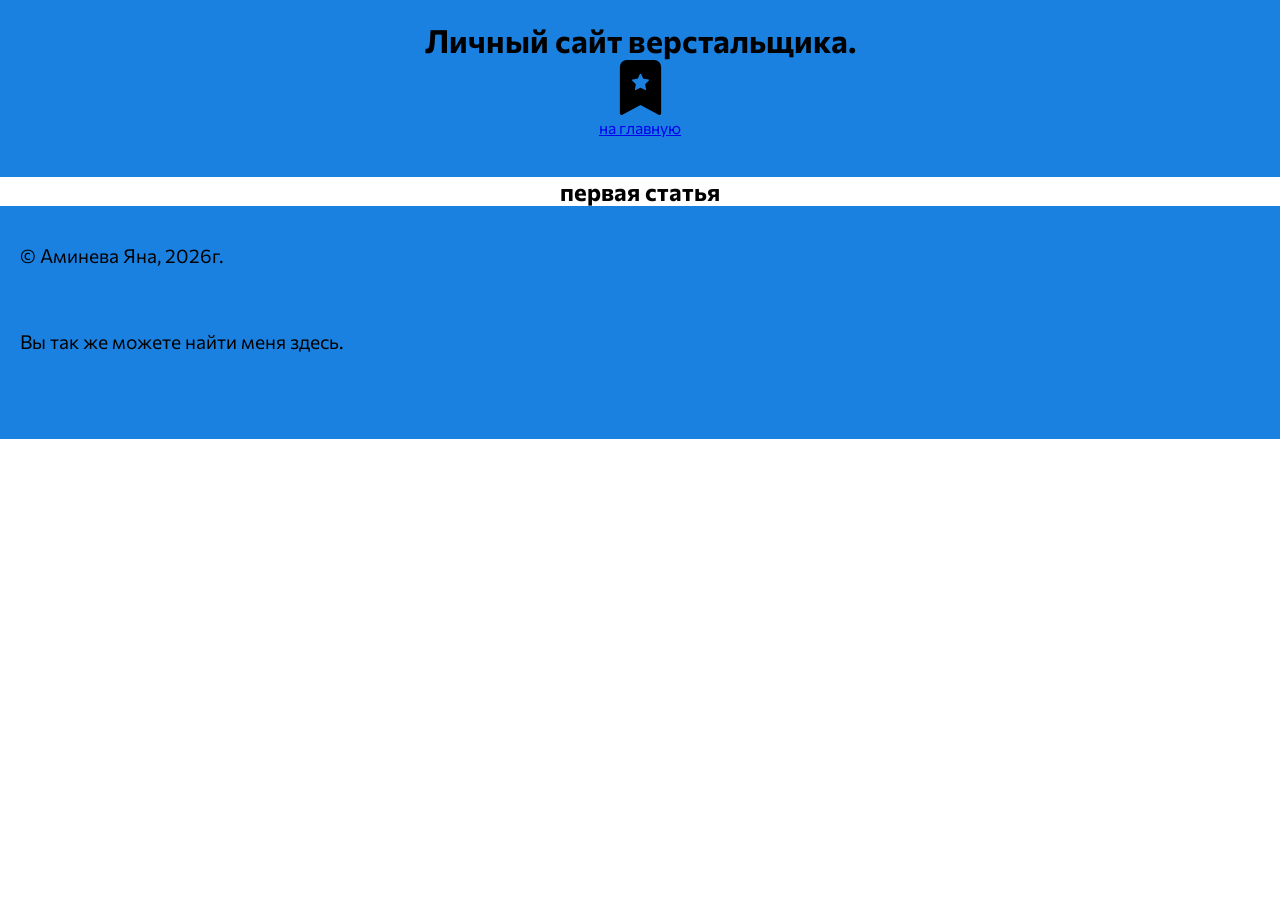
==== article1.html @ 913f0ba2 "Add files via upload" ====
<!DOCTYPE html>
<html lang="ru">
<head>
    <meta charset="UTF-8">
    <meta name="viewport" content="width=device-width, initial-scale=1.0">
    <title>Сайт верстальщика</title>
    <link rel="preconnect" href="https://fonts.googleapis.com">
    <link rel="preconnect" href="https://fonts.gstatic.com" crossorigin>
    <link href="https://fonts.googleapis.com/css2?family=Commissioner:wght@100..900&display=swap" rel="stylesheet">




    <link rel="stylesheet" href="css/style.css">
</head>
<body>
    <header>
        <h1>Личный сайт верстальщика.</h1>
    <img width="55px" src="img/bookmark-star-fill.svg" alt="логотип">
    <nav>
        <ul>
            <li><a href="index.html">на главную</a></li>
            
        </ul>
    </nav>

    </header>
    <main>
        <section class="content">
            <h2>первая статья</h2>

        </section>

    </main>
    <footer>
<p> &copy; Аминева Яна, 2026г.</p>
<p>Вы так же можете найти меня здесь.</p>

    </footer>
    
</body>
</html>
---- css/style.css ----
*{ margin: 0;
padding: 0%;}


html {
    font-size: 1em;
    font-family: "Commissioner", sans-serif;
}
header { background-color: rgb(27, 129, 224);
text-align: center;
padding-top:20px ;
padding-bottom: 40px;

}
footer {background-color: rgb(27, 129, 224);
padding: 30px 20px;}

#about {
background-color: rgb(230, 225, 217);
padding: 20px;
text-align: center;
}

#index{
background-color: rgb(230, 225, 217);
padding: 20px;
text-align: center;

}

#articles {
    background-color: rgb(171, 222, 255);
    padding: 20px;
}
p{
    text-align: justify;
    font-size: 1.2rem;
    line-height: 2.4rem;
    margin-bottom: 3rem;

}

h2{

    text-align: center;
    font-size: 1.5rem;
}

ol{
    padding-left: 2rem;
}

nav ul {
   list-style: none;
   display: flex;
   gap: 10px;
   justify-content: center;

}
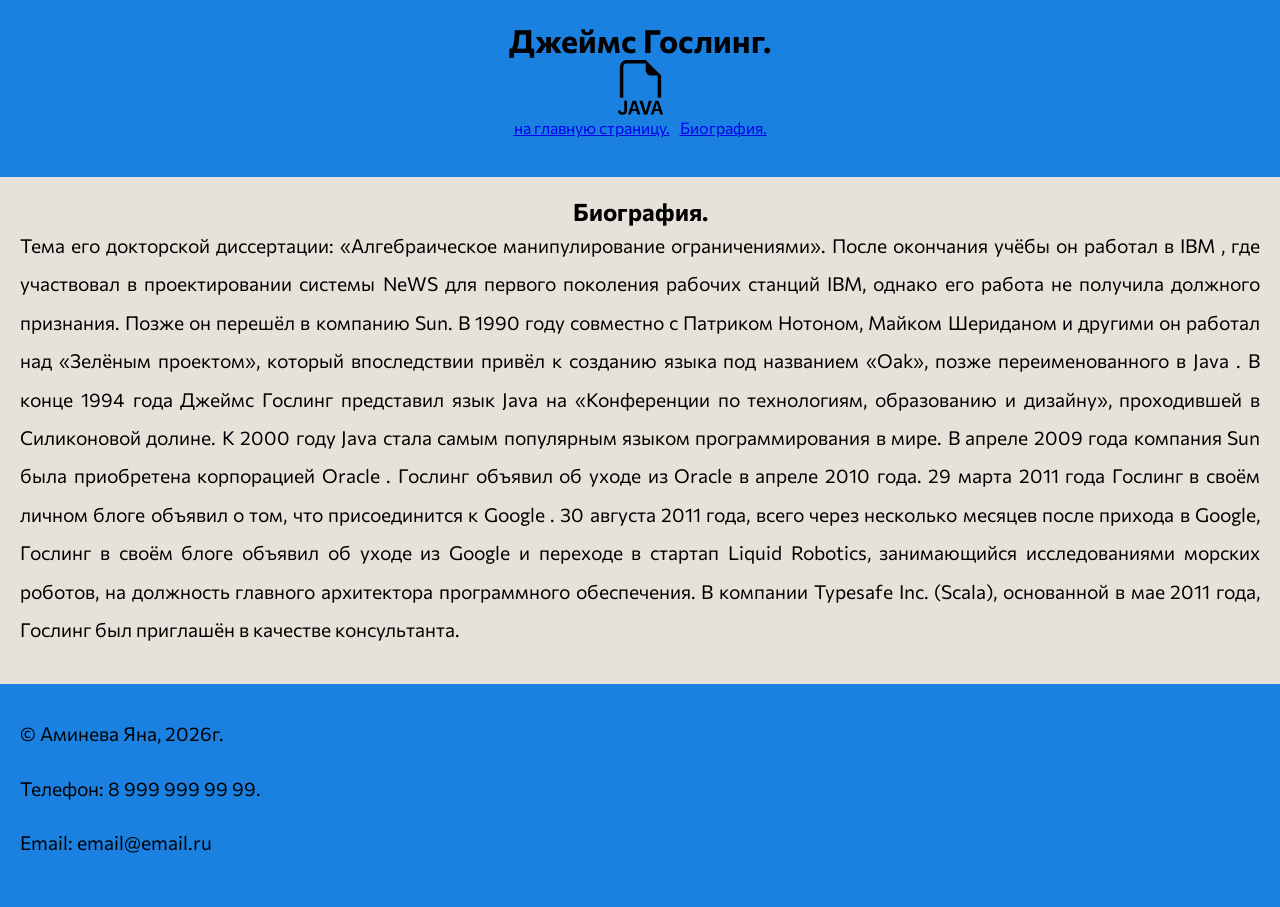
==== commit 1f69401e: "Add files via upload" ====
--- a/article1.html
+++ b/article1.html
@@ -3,7 +3,7 @@
 <head>
     <meta charset="UTF-8">
     <meta name="viewport" content="width=device-width, initial-scale=1.0">
-    <title>Сайт верстальщика</title>
+    <title>Биография.</title>
     <link rel="preconnect" href="https://fonts.googleapis.com">
     <link rel="preconnect" href="https://fonts.gstatic.com" crossorigin>
     <link href="https://fonts.googleapis.com/css2?family=Commissioner:wght@100..900&display=swap" rel="stylesheet">
@@ -15,26 +15,29 @@
 </head>
 <body>
     <header>
-        <h1>Личный сайт верстальщика.</h1>
-    <img width="55px" src="img/bookmark-star-fill.svg" alt="логотип">
+        <h1>Джеймс Гослинг.</h1>
+    <img width="55px" src="img/filetype-java.svg" alt="логотип">
     <nav>
         <ul>
-            <li><a href="index.html">на главную</a></li>
-            
+            <li><a href="index.html">на главную страницу.</a></li>
+            <li><a href="#index">Биография.</a></li>
         </ul>
     </nav>
 
     </header>
     <main>
         <section class="content">
-            <h2>первая статья</h2>
+            <section id="index">
+            <h2>Биография.</h2>
+            <p>Тема его докторской диссертации: «Алгебраическое манипулирование ограничениями». После окончания учёбы он работал в IBM , где участвовал в проектировании системы NeWS для первого поколения рабочих станций IBM, однако его работа не получила должного признания. Позже он перешёл в компанию Sun. В 1990 году совместно с Патриком Нотоном, Майком Шериданом и другими он работал над «Зелёным проектом», который впоследствии привёл к созданию языка под названием «Oak», позже переименованного в Java . В конце 1994 года Джеймс Гослинг представил язык Java на «Конференции по технологиям, образованию и дизайну», проходившей в Силиконовой долине. К 2000 году Java стала самым популярным языком программирования в мире. В апреле 2009 года компания Sun была приобретена корпорацией Oracle . Гослинг объявил об уходе из Oracle в апреле 2010 года. 29 марта 2011 года Гослинг в своём личном блоге объявил о том, что присоединится к Google . 30 августа 2011 года, всего через несколько месяцев после прихода в Google, Гослинг в своём блоге объявил об уходе из Google и переходе в стартап Liquid Robotics, занимающийся исследованиями морских роботов, на должность главного архитектора программного обеспечения. В компании Typesafe Inc. (Scala), основанной в мае 2011 года, Гослинг был приглашён в качестве консультанта. </p>
 
         </section>
 
     </main>
     <footer>
 <p> &copy; Аминева Яна, 2026г.</p>
-<p>Вы так же можете найти меня здесь.</p>
+<p>Телефон: 8 999 999 99 99.</p>
+<p>Email: email@email.ru</p>
 
     </footer>
     
--- a/css/style.css
+++ b/css/style.css
@@ -21,12 +21,9 @@
 text-align: center;
 }
 
-#index{
-background-color: rgb(230, 225, 217);
-padding: 20px;
-text-align: center;
 
-}
+
+
 
 #articles {
     background-color: rgb(171, 222, 255);
@@ -36,7 +33,7 @@
     text-align: justify;
     font-size: 1.2rem;
     line-height: 2.4rem;
-    margin-bottom: 3rem;
+    margin-bottom: 1rem;
 
 }
 
@@ -57,3 +54,16 @@
    justify-content: center;
 
 }
+
+
+#index {
+background-color: rgb(230, 225, 217);
+padding: 20px;
+text-align: center;
+}
+
+#dos {
+background-color: rgb(230, 225, 217);
+padding: 20px;
+text-align: center;
+}
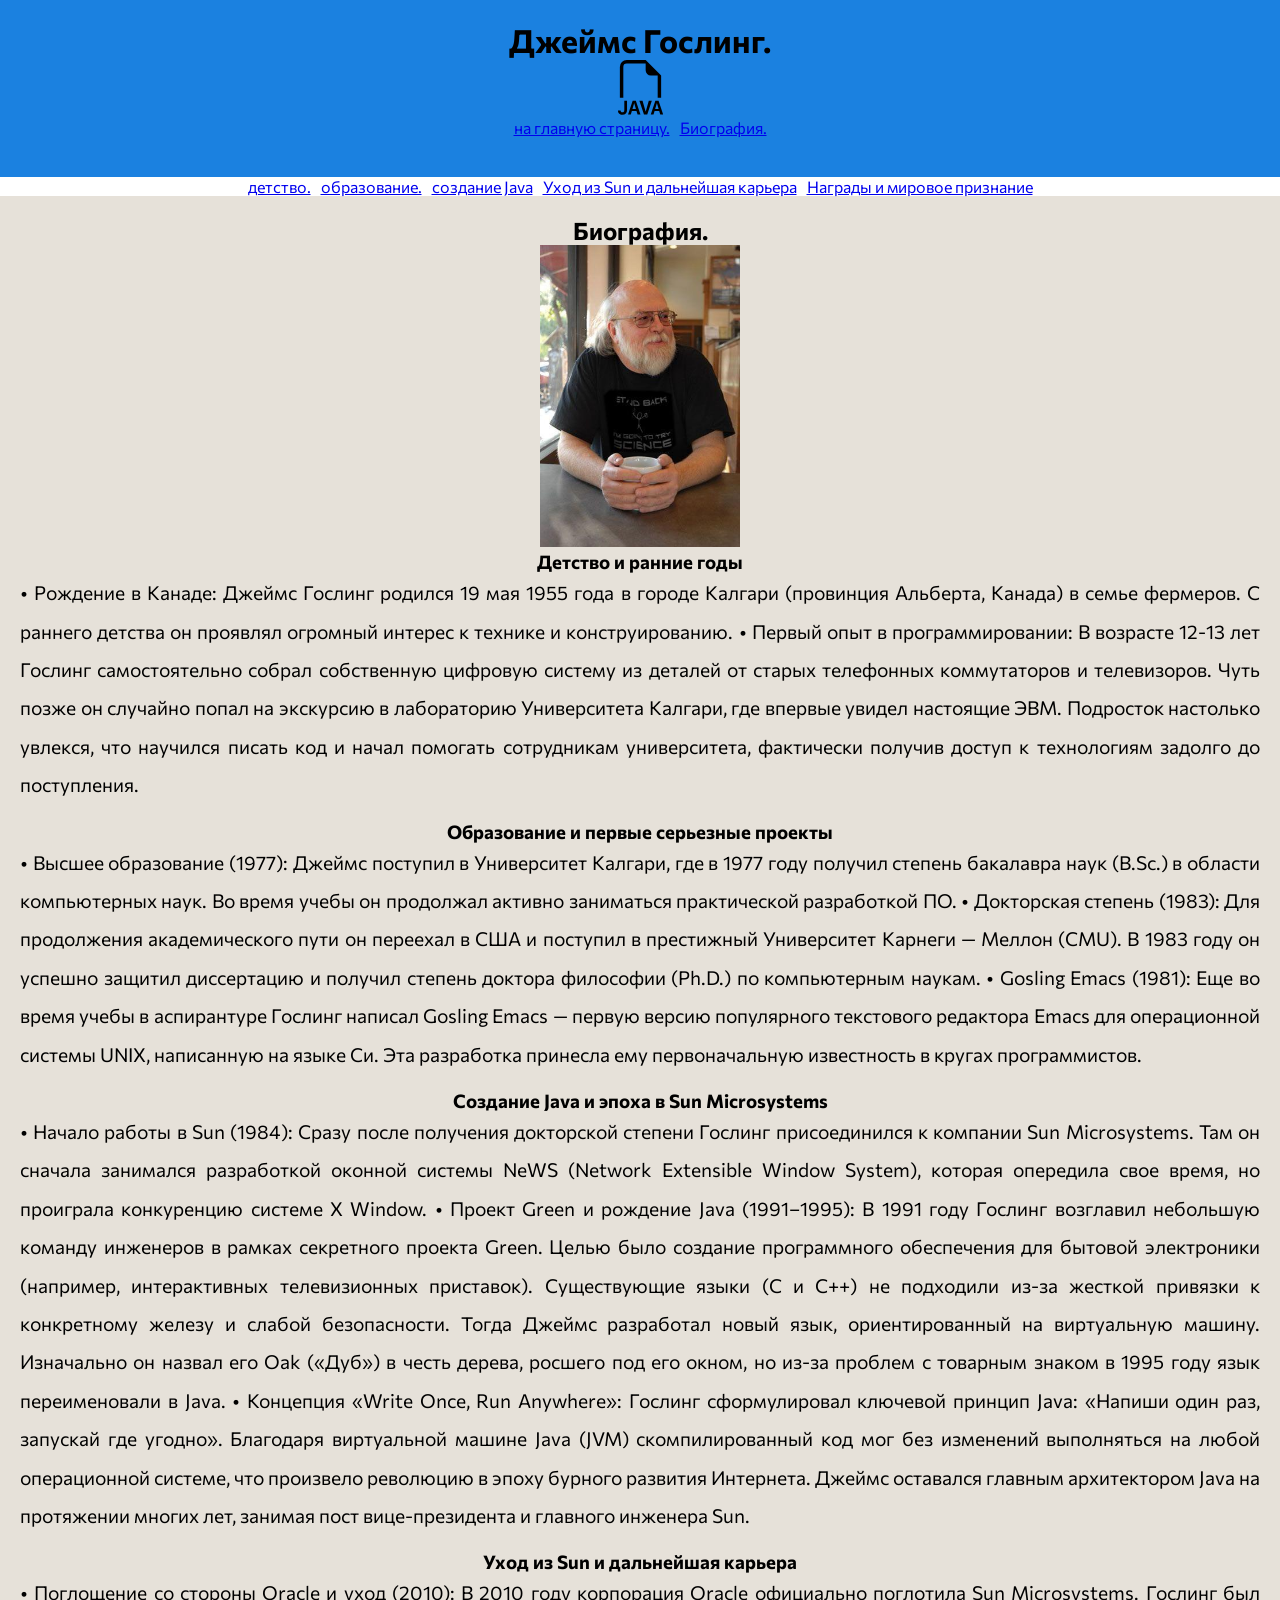
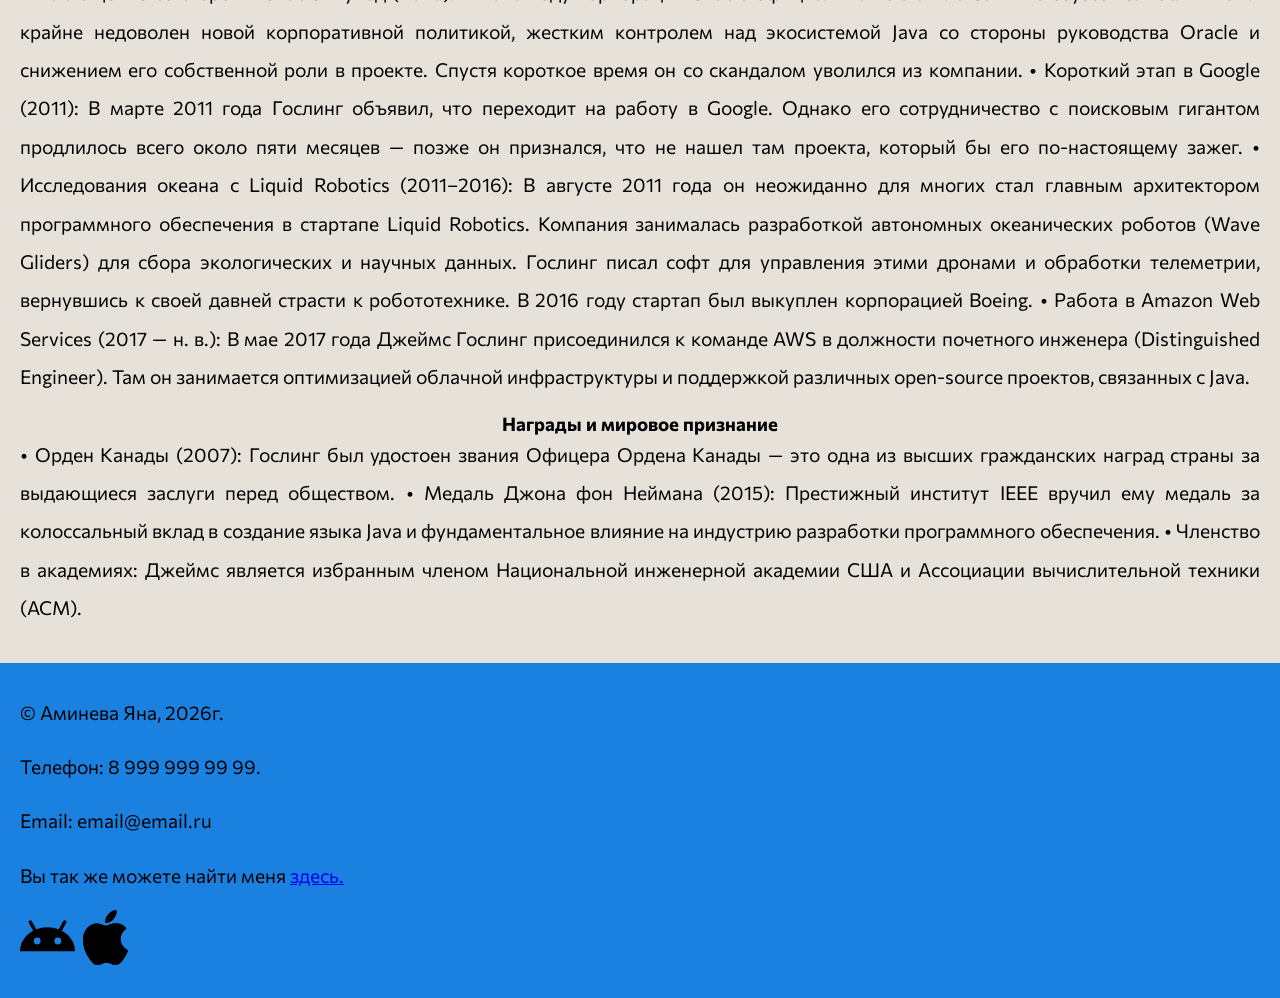
==== commit 88c53818: "Add files via upload" ====
--- a/article1.html
+++ b/article1.html
@@ -26,11 +26,52 @@
 
     </header>
     <main>
+        <nav>
+        <ul>
+            <li><a href="#ind">детство.</a></li>
+            <li><a href="#din">образование.</a></li>
+            <li><a href="#mid">создание Java</a></li>
+            <li><a href="#dim">Уход из Sun и дальнейшая карьера</a></li>
+            <li><a href="#sim">Награды и мировое признание</a></li>
+        </ul>
+    </nav>
         <section class="content">
             <section id="index">
             <h2>Биография.</h2>
-            <p>Тема его докторской диссертации: «Алгебраическое манипулирование ограничениями». После окончания учёбы он работал в IBM , где участвовал в проектировании системы NeWS для первого поколения рабочих станций IBM, однако его работа не получила должного признания. Позже он перешёл в компанию Sun. В 1990 году совместно с Патриком Нотоном, Майком Шериданом и другими он работал над «Зелёным проектом», который впоследствии привёл к созданию языка под названием «Oak», позже переименованного в Java . В конце 1994 года Джеймс Гослинг представил язык Java на «Конференции по технологиям, образованию и дизайну», проходившей в Силиконовой долине. К 2000 году Java стала самым популярным языком программирования в мире. В апреле 2009 года компания Sun была приобретена корпорацией Oracle . Гослинг объявил об уходе из Oracle в апреле 2010 года. 29 марта 2011 года Гослинг в своём личном блоге объявил о том, что присоединится к Google . 30 августа 2011 года, всего через несколько месяцев после прихода в Google, Гослинг в своём блоге объявил об уходе из Google и переходе в стартап Liquid Robotics, занимающийся исследованиями морских роботов, на должность главного архитектора программного обеспечения. В компании Typesafe Inc. (Scala), основанной в мае 2011 года, Гослинг был приглашён в качестве консультанта. </p>
-
+            <a download href="img/cartinca8.jpg">
+            <img width="200px" src="img/cartinca8.jpg" alt="глобус">
+            </a>
+            <section id="ind">
+            <h3>Детство и ранние годы</h3>
+<p>• Рождение в Канаде: Джеймс Гослинг родился 19 мая 1955 года в городе Калгари (провинция Альберта, Канада) в семье фермеров. С раннего детства он проявлял огромный интерес к технике и конструированию.
+• Первый опыт в программировании: В возрасте 12-13 лет Гослинг самостоятельно собрал собственную цифровую систему из деталей от старых телефонных коммутаторов и телевизоров. Чуть позже он случайно попал на экскурсию в лабораторию Университета Калгари, где впервые увидел настоящие ЭВМ. Подросток настолько увлекся, что научился писать код и начал помогать сотрудникам университета, фактически получив доступ к технологиям задолго до поступления. </p>
+</section>
+<section id="din">
+    
+<h3>Образование и первые серьезные проекты</h3>
+<p>• Высшее образование (1977): Джеймс поступил в Университет Калгари, где в 1977 году получил степень бакалавра наук (B.Sc.) в области компьютерных наук. Во время учебы он продолжал активно заниматься практической разработкой ПО.
+• Докторская степень (1983): Для продолжения академического пути он переехал в США и поступил в престижный Университет Карнеги — Меллон (CMU). В 1983 году он успешно защитил диссертацию и получил степень доктора философии (Ph.D.) по компьютерным наукам.
+• Gosling Emacs (1981): Еще во время учебы в аспирантуре Гослинг написал Gosling Emacs — первую версию популярного текстового редактора Emacs для операционной системы UNIX, написанную на языке Си. Эта разработка принесла ему первоначальную известность в кругах программистов.</p>
+</section>
+<section id="mid">
+<h3>Создание Java и эпоха в Sun Microsystems</h3>
+<p>• Начало работы в Sun (1984): Сразу после получения докторской степени Гослинг присоединился к компании Sun Microsystems. Там он сначала занимался разработкой оконной системы NeWS (Network Extensible Window System), которая опередила свое время, но проиграла конкуренцию системе X Window.
+• Проект Green и рождение Java (1991–1995): В 1991 году Гослинг возглавил небольшую команду инженеров в рамках секретного проекта Green. Целью было создание программного обеспечения для бытовой электроники (например, интерактивных телевизионных приставок). Существующие языки (C и C++) не подходили из-за жесткой привязки к конкретному железу и слабой безопасности. Тогда Джеймс разработал новый язык, ориентированный на виртуальную машину. Изначально он назвал его Oak («Дуб») в честь дерева, росшего под его окном, но из-за проблем с товарным знаком в 1995 году язык переименовали в Java.
+• Концепция «Write Once, Run Anywhere»: Гослинг сформулировал ключевой принцип Java: «Напиши один раз, запускай где угодно». Благодаря виртуальной машине Java (JVM) скомпилированный код мог без изменений выполняться на любой операционной системе, что произвело революцию в эпоху бурного развития Интернета. Джеймс оставался главным архитектором Java на протяжении многих лет, занимая пост вице-президента и главного инженера Sun.</p>
+</section>
+<section id="dim">
+<h3> Уход из Sun и дальнейшая карьера</h3>
+<p>• Поглощение со стороны Oracle и уход (2010): В 2010 году корпорация Oracle официально поглотила Sun Microsystems. Гослинг был крайне недоволен новой корпоративной политикой, жестким контролем над экосистемой Java со стороны руководства Oracle и снижением его собственной роли в проекте. Спустя короткое время он со скандалом уволился из компании.
+• Короткий этап в Google (2011): В марте 2011 года Гослинг объявил, что переходит на работу в Google. Однако его сотрудничество с поисковым гигантом продлилось всего около пяти месяцев — позже он признался, что не нашел там проекта, который бы его по-настоящему зажег.
+• Исследования океана с Liquid Robotics (2011–2016): В августе 2011 года он неожиданно для многих стал главным архитектором программного обеспечения в стартапе Liquid Robotics. Компания занималась разработкой автономных океанических роботов (Wave Gliders) для сбора экологических и научных данных. Гослинг писал софт для управления этими дронами и обработки телеметрии, вернувшись к своей давней страсти к робототехнике. В 2016 году стартап был выкуплен корпорацией Boeing.
+• Работа в Amazon Web Services (2017 — н. в.): В мае 2017 года Джеймс Гослинг присоединился к команде AWS в должности почетного инженера (Distinguished Engineer). Там он занимается оптимизацией облачной инфраструктуры и поддержкой различных open-source проектов, связанных с Java.</p>
+</section>
+<section id="sim">
+<h3>Награды и мировое признание</h3>
+<p>• Орден Канады (2007): Гослинг был удостоен звания Офицера Ордена Канады — это одна из высших гражданских наград страны за выдающиеся заслуги перед обществом.
+• Медаль Джона фон Неймана (2015): Престижный институт IEEE вручил ему медаль за колоссальный вклад в создание языка Java и фундаментальное влияние на индустрию разработки программного обеспечения.
+• Членство в академиях: Джеймс является избранным членом Национальной инженерной академии США и Ассоциации вычислительной техники (ACM).</p>
+</section>
         </section>
 
     </main>
@@ -38,7 +79,9 @@
 <p> &copy; Аминева Яна, 2026г.</p>
 <p>Телефон: 8 999 999 99 99.</p>
 <p>Email: email@email.ru</p>
-
+<p>Вы так же можете найти меня <a target="_blank" href="https://midis.ru/specialities/razrabotka-veb-i-mobilnykh-prilozheniy/">здесь.</a></p>
+<a target="_blank" href="https://midis.ru/specialities/razrabotka-veb-i-mobilnykh-prilozheniy/"><img width ="55px" src="img/cartinca6.svg" alt="лого"></a>
+<a target="_blank" href="https://midis.ru/specialities/razrabotka-veb-i-mobilnykh-prilozheniy/"><img width ="55px" src="img/cartinca7.svg" alt="лого"></a>
     </footer>
     
 </body>
--- a/css/style.css
+++ b/css/style.css
@@ -67,3 +67,9 @@
 padding: 20px;
 text-align: center;
 }
+
+#dom {
+background-color: rgb(230, 225, 217);
+padding: 20px;
+text-align: center;
+}
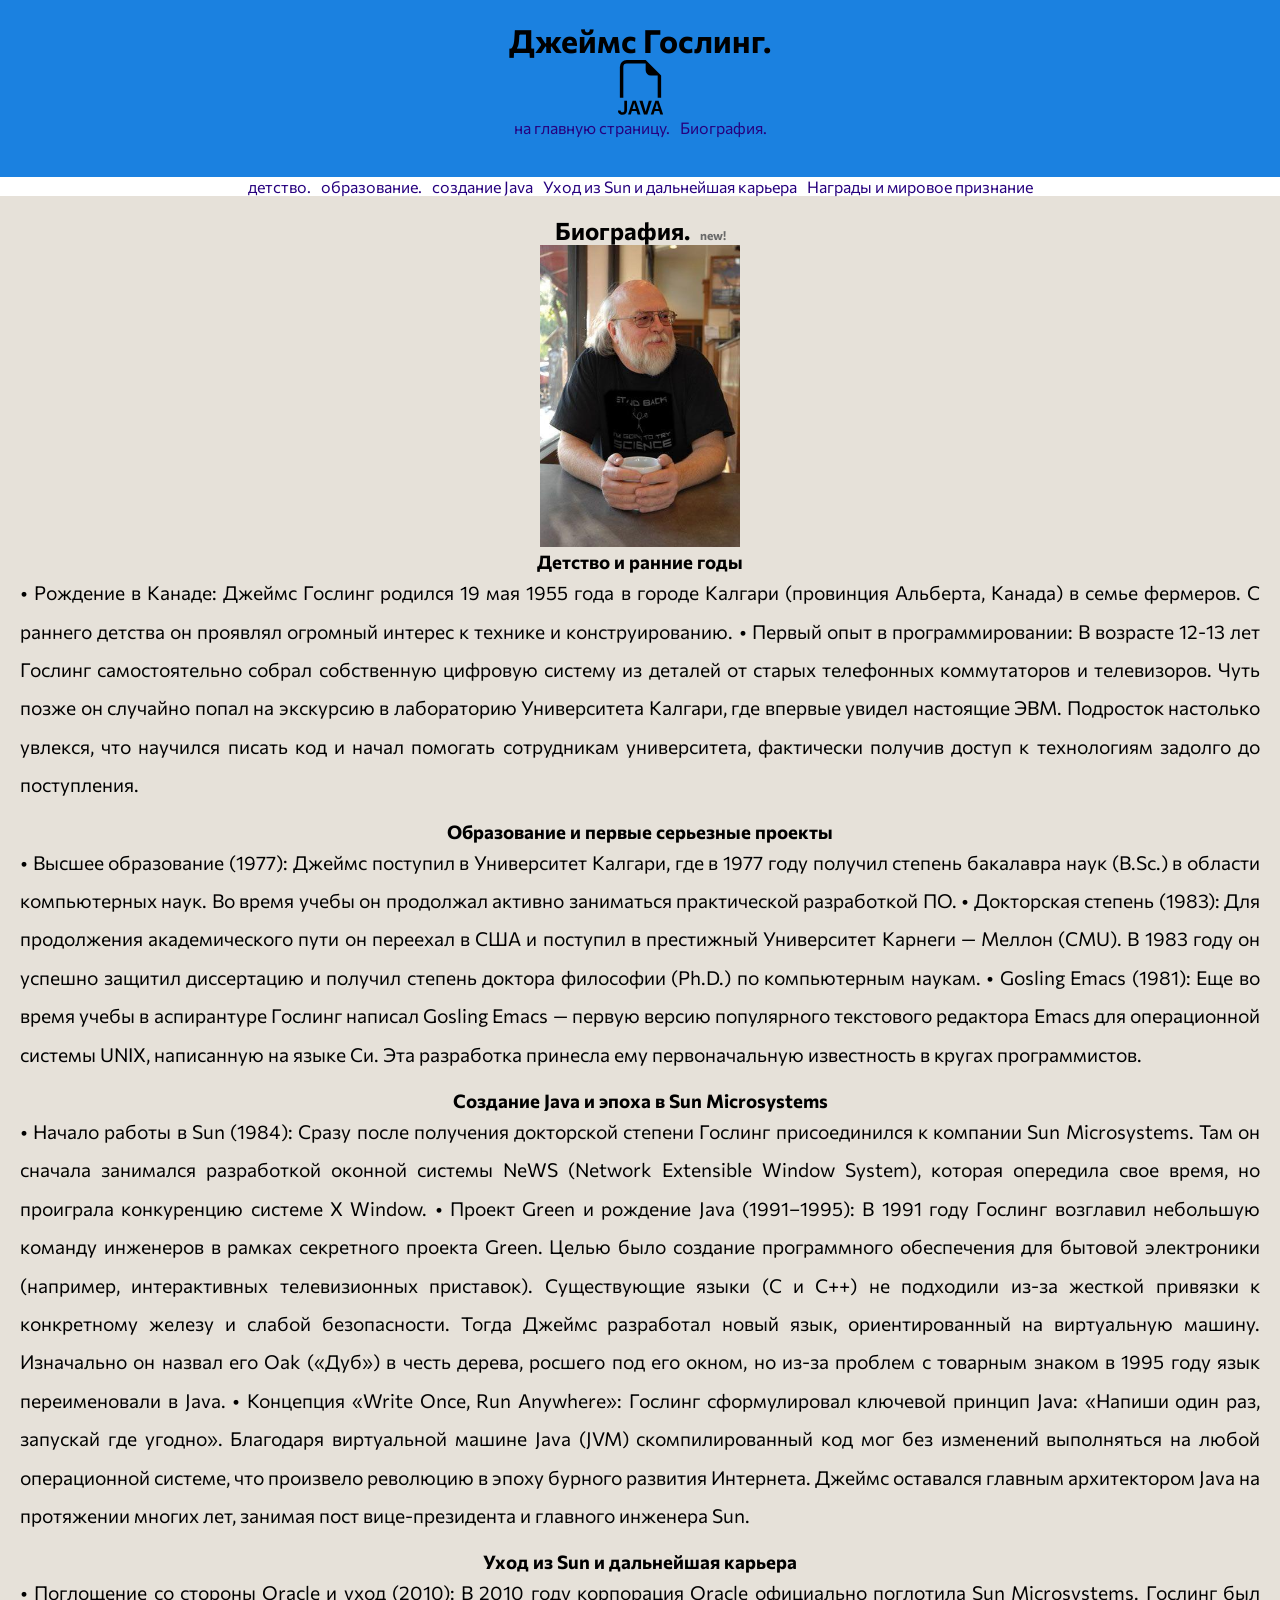
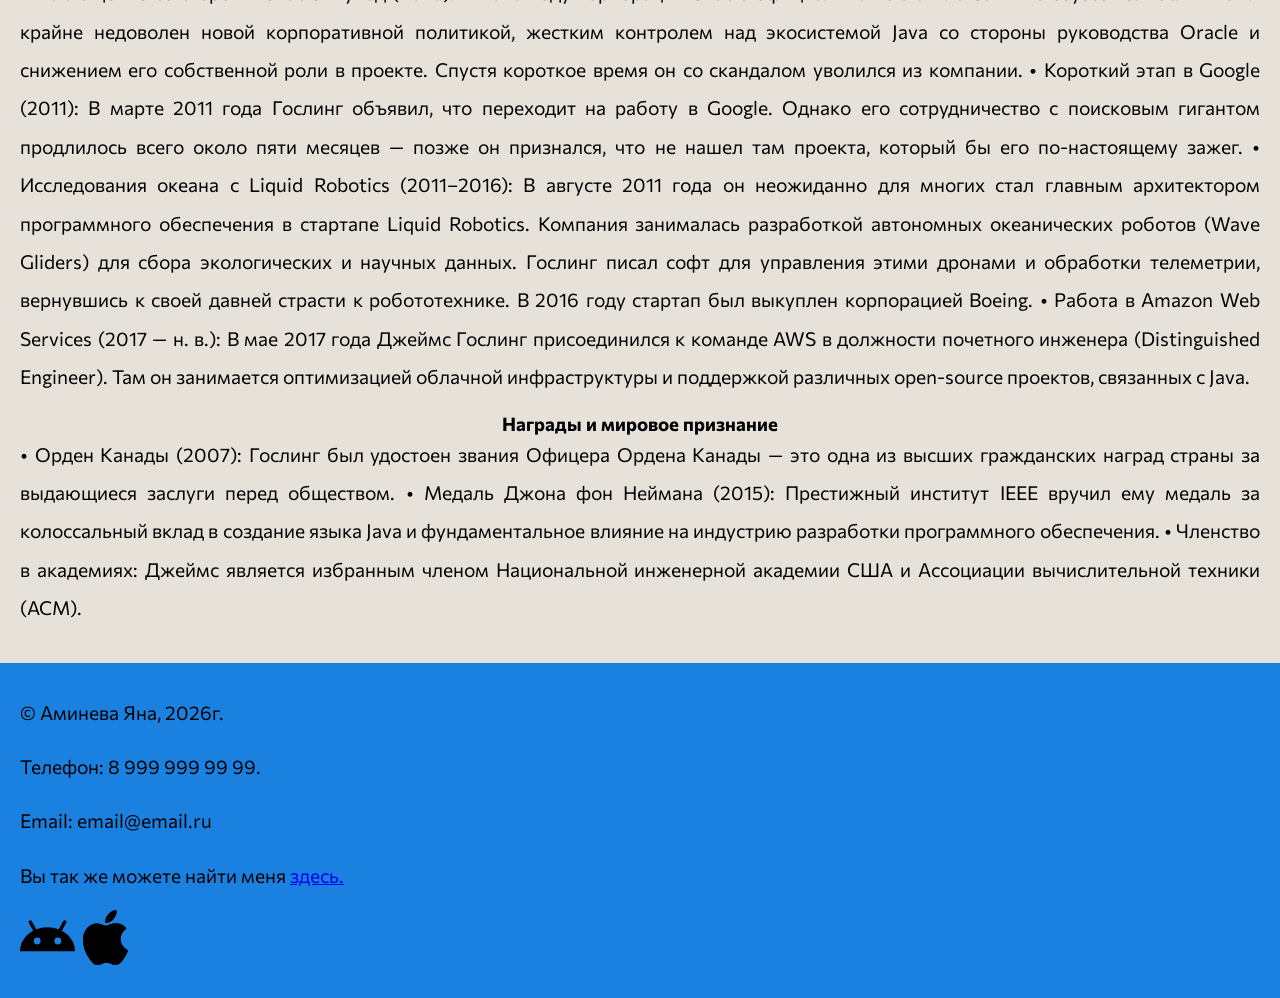
==== commit ad0c9984: "Add files via upload" ====
--- a/article1.html
+++ b/article1.html
@@ -1,5 +1,6 @@
 <!DOCTYPE html>
 <html lang="ru">
+
 <head>
     <meta charset="UTF-8">
     <meta name="viewport" content="width=device-width, initial-scale=1.0">
@@ -13,76 +14,123 @@
 
     <link rel="stylesheet" href="css/style.css">
 </head>
+
 <body>
     <header>
         <h1>Джеймс Гослинг.</h1>
-    <img width="55px" src="img/filetype-java.svg" alt="логотип">
-    <nav>
-        <ul>
-            <li><a href="index.html">на главную страницу.</a></li>
-            <li><a href="#index">Биография.</a></li>
-        </ul>
-    </nav>
+        <img width="55px" src="img/filetype-java.svg" alt="логотип">
+        <nav>
+            <ul>
+                <li><a href="index.html">на главную страницу.</a></li>
+                <li><a href="#index">Биография.</a></li>
+            </ul>
+        </nav>
 
     </header>
     <main>
         <nav>
-        <ul>
-            <li><a href="#ind">детство.</a></li>
-            <li><a href="#din">образование.</a></li>
-            <li><a href="#mid">создание Java</a></li>
-            <li><a href="#dim">Уход из Sun и дальнейшая карьера</a></li>
-            <li><a href="#sim">Награды и мировое признание</a></li>
-        </ul>
-    </nav>
+            <ul>
+                <li><a href="#ind">детство.</a></li>
+                <li><a href="#din">образование.</a></li>
+                <li><a href="#mid">создание Java</a></li>
+                <li><a href="#dim">Уход из Sun и дальнейшая карьера</a></li>
+                <li><a href="#sim">Награды и мировое признание</a></li>
+            </ul>
+        </nav>
         <section class="content">
             <section id="index">
-            <h2>Биография.</h2>
-            <a download href="img/cartinca8.jpg">
-            <img width="200px" src="img/cartinca8.jpg" alt="глобус">
-            </a>
-            <section id="ind">
-            <h3>Детство и ранние годы</h3>
-<p>• Рождение в Канаде: Джеймс Гослинг родился 19 мая 1955 года в городе Калгари (провинция Альберта, Канада) в семье фермеров. С раннего детства он проявлял огромный интерес к технике и конструированию.
-• Первый опыт в программировании: В возрасте 12-13 лет Гослинг самостоятельно собрал собственную цифровую систему из деталей от старых телефонных коммутаторов и телевизоров. Чуть позже он случайно попал на экскурсию в лабораторию Университета Калгари, где впервые увидел настоящие ЭВМ. Подросток настолько увлекся, что научился писать код и начал помогать сотрудникам университета, фактически получив доступ к технологиям задолго до поступления. </p>
-</section>
-<section id="din">
-    
-<h3>Образование и первые серьезные проекты</h3>
-<p>• Высшее образование (1977): Джеймс поступил в Университет Калгари, где в 1977 году получил степень бакалавра наук (B.Sc.) в области компьютерных наук. Во время учебы он продолжал активно заниматься практической разработкой ПО.
-• Докторская степень (1983): Для продолжения академического пути он переехал в США и поступил в престижный Университет Карнеги — Меллон (CMU). В 1983 году он успешно защитил диссертацию и получил степень доктора философии (Ph.D.) по компьютерным наукам.
-• Gosling Emacs (1981): Еще во время учебы в аспирантуре Гослинг написал Gosling Emacs — первую версию популярного текстового редактора Emacs для операционной системы UNIX, написанную на языке Си. Эта разработка принесла ему первоначальную известность в кругах программистов.</p>
-</section>
-<section id="mid">
-<h3>Создание Java и эпоха в Sun Microsystems</h3>
-<p>• Начало работы в Sun (1984): Сразу после получения докторской степени Гослинг присоединился к компании Sun Microsystems. Там он сначала занимался разработкой оконной системы NeWS (Network Extensible Window System), которая опередила свое время, но проиграла конкуренцию системе X Window.
-• Проект Green и рождение Java (1991–1995): В 1991 году Гослинг возглавил небольшую команду инженеров в рамках секретного проекта Green. Целью было создание программного обеспечения для бытовой электроники (например, интерактивных телевизионных приставок). Существующие языки (C и C++) не подходили из-за жесткой привязки к конкретному железу и слабой безопасности. Тогда Джеймс разработал новый язык, ориентированный на виртуальную машину. Изначально он назвал его Oak («Дуб») в честь дерева, росшего под его окном, но из-за проблем с товарным знаком в 1995 году язык переименовали в Java.
-• Концепция «Write Once, Run Anywhere»: Гослинг сформулировал ключевой принцип Java: «Напиши один раз, запускай где угодно». Благодаря виртуальной машине Java (JVM) скомпилированный код мог без изменений выполняться на любой операционной системе, что произвело революцию в эпоху бурного развития Интернета. Джеймс оставался главным архитектором Java на протяжении многих лет, занимая пост вице-президента и главного инженера Sun.</p>
-</section>
-<section id="dim">
-<h3> Уход из Sun и дальнейшая карьера</h3>
-<p>• Поглощение со стороны Oracle и уход (2010): В 2010 году корпорация Oracle официально поглотила Sun Microsystems. Гослинг был крайне недоволен новой корпоративной политикой, жестким контролем над экосистемой Java со стороны руководства Oracle и снижением его собственной роли в проекте. Спустя короткое время он со скандалом уволился из компании.
-• Короткий этап в Google (2011): В марте 2011 года Гослинг объявил, что переходит на работу в Google. Однако его сотрудничество с поисковым гигантом продлилось всего около пяти месяцев — позже он признался, что не нашел там проекта, который бы его по-настоящему зажег.
-• Исследования океана с Liquid Robotics (2011–2016): В августе 2011 года он неожиданно для многих стал главным архитектором программного обеспечения в стартапе Liquid Robotics. Компания занималась разработкой автономных океанических роботов (Wave Gliders) для сбора экологических и научных данных. Гослинг писал софт для управления этими дронами и обработки телеметрии, вернувшись к своей давней страсти к робототехнике. В 2016 году стартап был выкуплен корпорацией Boeing.
-• Работа в Amazon Web Services (2017 — н. в.): В мае 2017 года Джеймс Гослинг присоединился к команде AWS в должности почетного инженера (Distinguished Engineer). Там он занимается оптимизацией облачной инфраструктуры и поддержкой различных open-source проектов, связанных с Java.</p>
-</section>
-<section id="sim">
-<h3>Награды и мировое признание</h3>
-<p>• Орден Канады (2007): Гослинг был удостоен звания Офицера Ордена Канады — это одна из высших гражданских наград страны за выдающиеся заслуги перед обществом.
-• Медаль Джона фон Неймана (2015): Престижный институт IEEE вручил ему медаль за колоссальный вклад в создание языка Java и фундаментальное влияние на индустрию разработки программного обеспечения.
-• Членство в академиях: Джеймс является избранным членом Национальной инженерной академии США и Ассоциации вычислительной техники (ACM).</p>
-</section>
-        </section>
+                <h2>Биография.</h2>
+                <a download href="img/cartinca8.jpg">
+                    <img width="200px" src="img/cartinca8.jpg" alt="глобус">
+                </a>
+                <section id="ind">
+                    <h3>Детство и ранние годы</h3>
+                    <p>• Рождение в Канаде: Джеймс Гослинг родился 19 мая 1955 года в городе Калгари (провинция
+                        Альберта, Канада) в семье фермеров. С раннего детства он проявлял огромный интерес к технике и
+                        конструированию.
+                        • Первый опыт в программировании: В возрасте 12-13 лет Гослинг самостоятельно собрал собственную
+                        цифровую систему из деталей от старых телефонных коммутаторов и телевизоров. Чуть позже он
+                        случайно попал на экскурсию в лабораторию Университета Калгари, где впервые увидел настоящие
+                        ЭВМ. Подросток настолько увлекся, что научился писать код и начал помогать сотрудникам
+                        университета, фактически получив доступ к технологиям задолго до поступления. </p>
+                </section>
+                <section id="din">
+
+                    <h3>Образование и первые серьезные проекты</h3>
+                    <p>• Высшее образование (1977): Джеймс поступил в Университет Калгари, где в 1977 году получил
+                        степень бакалавра наук (B.Sc.) в области компьютерных наук. Во время учебы он продолжал активно
+                        заниматься практической разработкой ПО.
+                        • Докторская степень (1983): Для продолжения академического пути он переехал в США и поступил в
+                        престижный Университет Карнеги — Меллон (CMU). В 1983 году он успешно защитил диссертацию и
+                        получил степень доктора философии (Ph.D.) по компьютерным наукам.
+                        • Gosling Emacs (1981): Еще во время учебы в аспирантуре Гослинг написал Gosling Emacs — первую
+                        версию популярного текстового редактора Emacs для операционной системы UNIX, написанную на языке
+                        Си. Эта разработка принесла ему первоначальную известность в кругах программистов.</p>
+                </section>
+                <section id="mid">
+                    <h3>Создание Java и эпоха в Sun Microsystems</h3>
+                    <p>• Начало работы в Sun (1984): Сразу после получения докторской степени Гослинг присоединился к
+                        компании Sun Microsystems. Там он сначала занимался разработкой оконной системы NeWS (Network
+                        Extensible Window System), которая опередила свое время, но проиграла конкуренцию системе X
+                        Window.
+                        • Проект Green и рождение Java (1991–1995): В 1991 году Гослинг возглавил небольшую команду
+                        инженеров в рамках секретного проекта Green. Целью было создание программного обеспечения для
+                        бытовой электроники (например, интерактивных телевизионных приставок). Существующие языки (C и
+                        C++) не подходили из-за жесткой привязки к конкретному железу и слабой безопасности. Тогда
+                        Джеймс разработал новый язык, ориентированный на виртуальную машину. Изначально он назвал его
+                        Oak («Дуб») в честь дерева, росшего под его окном, но из-за проблем с товарным знаком в 1995
+                        году язык переименовали в Java.
+                        • Концепция «Write Once, Run Anywhere»: Гослинг сформулировал ключевой принцип Java: «Напиши
+                        один раз, запускай где угодно». Благодаря виртуальной машине Java (JVM) скомпилированный код мог
+                        без изменений выполняться на любой операционной системе, что произвело революцию в эпоху бурного
+                        развития Интернета. Джеймс оставался главным архитектором Java на протяжении многих лет, занимая
+                        пост вице-президента и главного инженера Sun.</p>
+                </section>
+                <section id="dim">
+                    <h3> Уход из Sun и дальнейшая карьера</h3>
+                    <p>• Поглощение со стороны Oracle и уход (2010): В 2010 году корпорация Oracle официально поглотила
+                        Sun Microsystems. Гослинг был крайне недоволен новой корпоративной политикой, жестким контролем
+                        над экосистемой Java со стороны руководства Oracle и снижением его собственной роли в проекте.
+                        Спустя короткое время он со скандалом уволился из компании.
+                        • Короткий этап в Google (2011): В марте 2011 года Гослинг объявил, что переходит на работу в
+                        Google. Однако его сотрудничество с поисковым гигантом продлилось всего около пяти месяцев —
+                        позже он признался, что не нашел там проекта, который бы его по-настоящему зажег.
+                        • Исследования океана с Liquid Robotics (2011–2016): В августе 2011 года он неожиданно для
+                        многих стал главным архитектором программного обеспечения в стартапе Liquid Robotics. Компания
+                        занималась разработкой автономных океанических роботов (Wave Gliders) для сбора экологических и
+                        научных данных. Гослинг писал софт для управления этими дронами и обработки телеметрии,
+                        вернувшись к своей давней страсти к робототехнике. В 2016 году стартап был выкуплен корпорацией
+                        Boeing.
+                        • Работа в Amazon Web Services (2017 — н. в.): В мае 2017 года Джеймс Гослинг присоединился к
+                        команде AWS в должности почетного инженера (Distinguished Engineer). Там он занимается
+                        оптимизацией облачной инфраструктуры и поддержкой различных open-source проектов, связанных с
+                        Java.</p>
+                </section>
+                <section id="sim">
+                    <h3>Награды и мировое признание</h3>
+                    <p>• Орден Канады (2007): Гослинг был удостоен звания Офицера Ордена Канады — это одна из высших
+                        гражданских наград страны за выдающиеся заслуги перед обществом.
+                        • Медаль Джона фон Неймана (2015): Престижный институт IEEE вручил ему медаль за колоссальный
+                        вклад в создание языка Java и фундаментальное влияние на индустрию разработки программного
+                        обеспечения.
+                        • Членство в академиях: Джеймс является избранным членом Национальной инженерной академии США и
+                        Ассоциации вычислительной техники (ACM).</p>
+                </section>
+            </section>
 
     </main>
     <footer>
-<p> &copy; Аминева Яна, 2026г.</p>
-<p>Телефон: 8 999 999 99 99.</p>
-<p>Email: email@email.ru</p>
-<p>Вы так же можете найти меня <a target="_blank" href="https://midis.ru/specialities/razrabotka-veb-i-mobilnykh-prilozheniy/">здесь.</a></p>
-<a target="_blank" href="https://midis.ru/specialities/razrabotka-veb-i-mobilnykh-prilozheniy/"><img width ="55px" src="img/cartinca6.svg" alt="лого"></a>
-<a target="_blank" href="https://midis.ru/specialities/razrabotka-veb-i-mobilnykh-prilozheniy/"><img width ="55px" src="img/cartinca7.svg" alt="лого"></a>
+        <p> &copy; Аминева Яна, 2026г.</p>
+        <p>Телефон: 8 999 999 99 99.</p>
+        <p>Email: email@email.ru</p>
+        <p>Вы так же можете найти меня <a target="_blank"
+                href="https://midis.ru/specialities/razrabotka-veb-i-mobilnykh-prilozheniy/">здесь.</a></p>
+        <a target="_blank" href="https://midis.ru/specialities/razrabotka-veb-i-mobilnykh-prilozheniy/"><img
+                width="55px" src="img/cartinca6.svg" alt="лого"></a>
+        <a target="_blank" href="https://midis.ru/specialities/razrabotka-veb-i-mobilnykh-prilozheniy/"><img
+                width="55px" src="img/cartinca7.svg" alt="лого"></a>
     </footer>
-    
+
 </body>
+
 </html>
--- a/css/style.css
+++ b/css/style.css
@@ -6,7 +6,8 @@
     font-size: 1em;
     font-family: "Commissioner", sans-serif;
 }
-header { background-color: rgb(27, 129, 224);
+header {
+background-color: rgb(27, 129, 224);
 text-align: center;
 padding-top:20px ;
 padding-bottom: 40px;
@@ -55,12 +56,19 @@
 
 }
 
-
 #index {
 background-color: rgb(230, 225, 217);
 padding: 20px;
 text-align: center;
 }
+
+#registration {
+background-color: rgb(102, 162, 202);
+padding: 20px;
+text-align: center;
+}
+
+
 
 #dos {
 background-color: rgb(230, 225, 217);
@@ -73,3 +81,108 @@
 padding: 20px;
 text-align: center;
 }
+nav a:visited{
+    color: rgb(38, 0, 126);
+}
+nav a:hover{
+color: #0bda15;
+text-decoration: underline;
+}
+nav:focus{
+    color: aqua;
+    transform: scale(1.2);
+}
+
+nav :active{
+    color: crimson;
+}
+nav a{
+color: rgb(38, 0, 126);
+text-decoration: none;
+display: inline-block;
+transition: 0.5s;
+}
+
+#articles li:nth-child(odd) {
+background-color: rgb(115, 177, 212);
+}
+
+h2::after{
+    content: "new!";
+    font-size: 12px;
+    margin-left: 10px;
+    color: dimgray;
+}
+.bi-lightbulb{
+    color: rgb(0, 0, 0);
+}
+#articles a::after {
+    content: "\F49E";
+    font-family: "bootstrap-icons";
+    text-decoration: none;
+}
+
+/*---верстка форм---*/
+.form-reg {
+    width: 250px;
+    margin: 20px auto;
+    background-color: rgb(197, 177, 145);
+    border-radius: 20px;
+    padding: 20px;
+}
+
+input {
+    background-color: rgb(235, 225, 207);
+    border: #00277a 1px solid;
+    border-radius: 5px;
+    color: rgb(0, 0, 0);
+
+}
+
+input[type=submit] {
+    background-color: rgb(133, 107, 58);
+    color: rgb(0, 0, 0);
+    padding: 10px;
+}
+
+input[type=sumbit]:hover {
+    background-color: #194b02;
+    cursor: pointer;
+}
+
+input[type=checkbox],
+input[type=radio] {
+    accent-color: rgb(17, 8, 138);
+}
+
+select {
+    /**/
+    width: 180px;
+}
+
+textarea{
+    /**/
+     width: 180px;
+}
+
+a:hover {
+   
+    color: rgb(38, 0, 126);
+}
+a:hover{
+color: #065c0a;
+text-decoration: underline;
+}
+#articles a:focus{
+    color: aqua;
+    transform: scale(1.2);
+}
+
+#articles a::after{
+    font-family: 'Courier New', Courier, monospace;
+    content: "ВАЖНО";
+    font-size: 20px;
+    margin-left: 5px;
+    color: #18aa1f;
+    background-color: #1b5280;
+}
